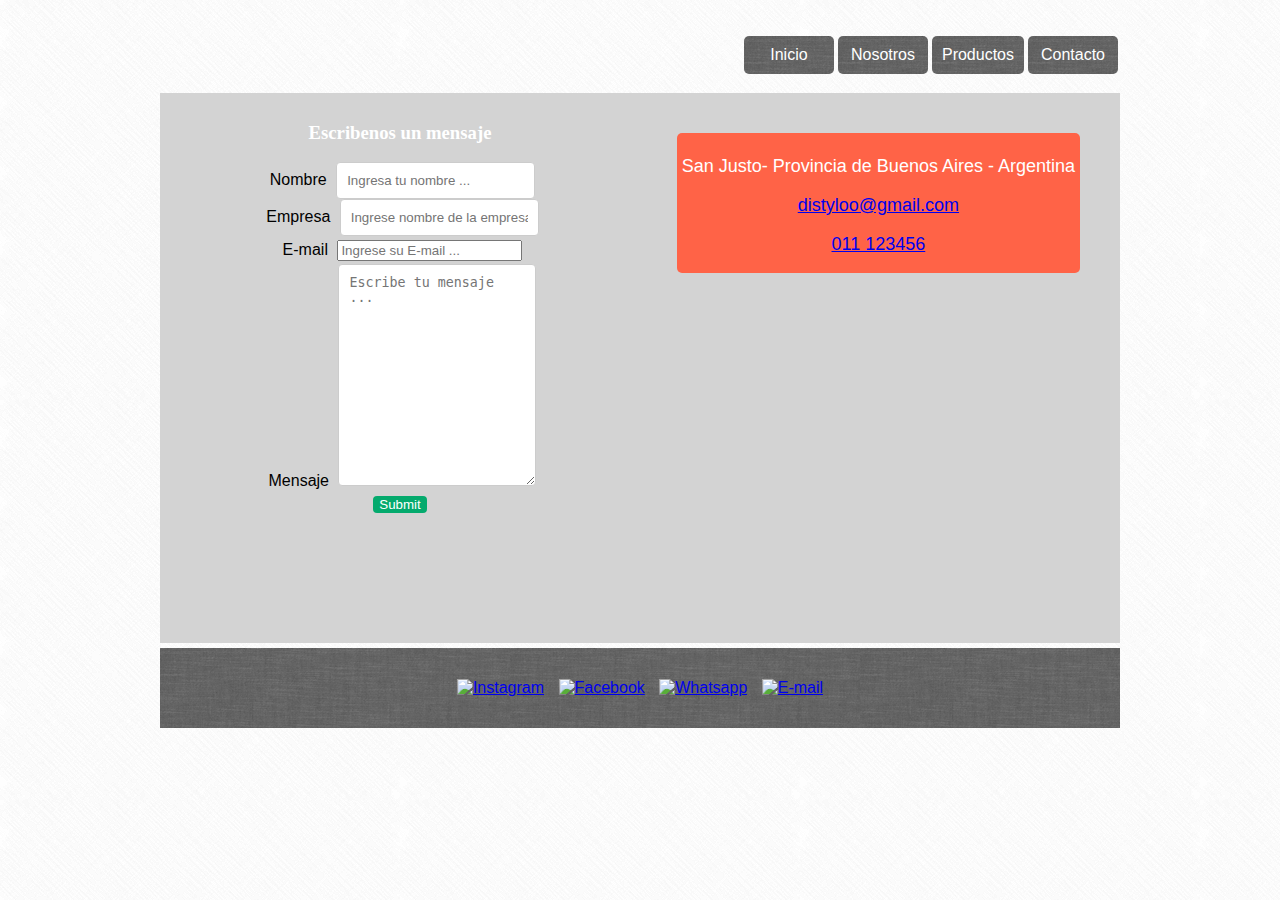
==== contacto.html @ e61ed182 "Se sube todo el proyecto" ====
<!DOCTYPE html>
<html lang="es">
    <head>
        <meta charset="UTF-8">
        <meta name="viewport" content="width=device-width, initial-scale=1.0">
        <title>Distylo</title>
        <link rel="shortcut icon" type="image/png" href="../Distylo/img/favicon.png"/>
        <!-- STYLE CSS -->
        <link rel="stylesheet" href="css/style.css">
        <!-- Bootstrap CSS -->
        <link href="https://cdn.jsdelivr.net/npm/bootstrap@5.0.1/dist/css/bootstrap.min.css" rel="stylesheet" integrity="sha384-+0n0xVW2eSR5OomGNYDnhzAbDsOXxcvSN1TPprVMTNDbiYZCxYbOOl7+AMvyTG2x" crossorigin="anonymous">
        <!-- Bootstrap JS -->
        <script src="https://cdn.jsdelivr.net/npm/bootstrap@5.0.1/dist/js/bootstrap.bundle.min.js" integrity="sha384-gtEjrD/SeCtmISkJkNUaaKMoLD0//ElJ19smozuHV6z3Iehds+3Ulb9Bn9Plx0x4" crossorigin="anonymous"></script>
    </head>
    <body>
        <header>
            <!--MENU -->
            <nav>
                <img class="logo" src="../Distylo/img/logo.webp" alt="">
                <ul class="menu">
                    <li><a href="index.html">Inicio</a></li>
                    <li><a href="nosotros.html">Nosotros</a></li>
                    <li><a href="servicios.html">Productos</a></li>
                    <li><a href="contacto.html">Contacto</a></li>
                </ul>
            </nav>
        </header>
        <section class="principal">
            <div id="contacto">
                <h3>Escribenos un mensaje</h3>
                <!-- FORMULARIO DE CONTACTO -->
                <form action="">
                    <div class="row">
                        <label>Nombre</label>
                        <input type="text" name="nombre" placeholder="Ingresa tu nombre ...">
                    </div>
                    <div class="row">
                        <label>Empresa</label>
                        <input type="text" name="empresa" placeholder="Ingrese nombre de la empresa ...">
                    </div>
                    <div class="row">
                        <label>E-mail</label>
                        <input type="email" name="email" placeholder="Ingrese su E-mail ...">
                    </div>
                    <div class="row">
                        <label>Mensaje</label>
                        <textarea name="mensaje" placeholder="Escribe tu mensaje ..." style="height:200px"></textarea>
                    </div>
                    <div class="row">
                        <input type="submit" value="Submit">
                    </div>
                </form>
            </div>
            <div id="datosContacto">
                <p>San Justo- Provincia de Buenos Aires - Argentina</p>
                <p><a href="mailto:distyloo@gmail.com">distyloo@gmail.com</a></p>
                <p><a href="tel:011123456">011 123456</a></p>
            </div>
            
        </section>
        <footer>
            <div>
                <a href="https://www.instagram.com/distylo_sellos"><img src="../Distylo/img/instagram.png" alt="Instagram"></a>
                <a href="https://www.facebook.com/distyloo"><img src="../Distylo/img/facebook.png" alt="Facebook"></a>
                <a href="https://wa.me/12345678"><img src="../Distylo/img/whatsapp.png" alt="Whatsapp"></a>
                <a href="mailto:distyloo@gmail.com"><img src="../Distylo/img/email.png" alt="E-mail"></a>
            </div>
        </footer>
    </body>
</html>
---- css/style.css ----
body{
    font-family: Verdana, Geneva, Tahoma, sans-serif;
    background-image: url(../img/crossword.png);
}

header{
    width: 960px;
    height: 80px;
    margin-left: auto;
    margin-right: auto;
}

p{
    font-size: 18px;
}

nav{
    display: inline;
}

.logo{
    width: auto;
    height: 80px;
}

section{
    width: 960px;
    min-height: 550px;
    margin-left: auto;
    margin-right: auto;
    margin-top: 5px;
    background-color: lightgray;
    text-align: center;
}

/* MENU */
ul.menu{
    list-style: none;
    float: right;
}

ul.menu li{
    float:left;
    display: inline;
    text-align:center;
    margin-top: 10px;
}

.menu li>a{
    background-image: url(../img/grey_wash_wall.png);
    color: white;
    padding: 10px;
    display: block;
    text-decoration: none;
    min-width: 70px;
    border-radius: 5px;
    margin: 2px;
}

.menu li>a:hover{
    color: #000;
    background-image: none;
    background-color: #eaeaea;
}

/* GALERIA DE FOTOS */
.galeria{
    display: grid;
    grid-template-columns: repeat(auto-fill, minmax(250px, 1fr));
    grid-gap: 10px;
}

.galeria img{
    border-radius:15px;
    width:100%;
    float: left;
    padding: 5px;
}

/* NOSOTROS */
#nosotros img{
    float: right;
    width: 400px;
    height: auto;
    margin: 30px 15px 15px 15px;
}

#nosotros article{
    width: 500px;
    padding: 10px;
    text-align: justify;
}

#nosotros article::first-letter{
    font-size: 2rem;
    font-weight: bold;
}

/* CONTACTO */
/* FORMULARIO CONTACTO */
#contacto{
    width: 400PX;
    margin: 10px 10px 0px 40px;
    align-content: center;
    float: left;
}

input[type=text], select, textarea {
    padding: 10px;
    border: 1px solid #ccc;
    border-radius: 4px;
    resize: vertical;
}

label {
    padding: 5px;
    display: inline-block;
}

input[type=submit] {
    background-color: #04AA6D;
    color: white;
    border: none;
    border-radius: 4px;
}

input[type=submit]:hover {
    background-color: #45a049;
}

#contacto h3{
    color: white;
    font-family:fantasy;
}

#datosContacto{
    width: auto;
    height: 130px;
    float: right;
    background-color:tomato;
    border-radius: 5px;
    padding:5px;
    margin: 40px 40px 10px 10px;
    color: white;
}

/* FOOTER */
footer{
    width: 960px;
    height: 80px;
    background-image: url(../img/grey_wash_wall.png);
    margin-left: auto;
    margin-right: auto;
    margin-top: 5px;
    margin-bottom: 0px;
    display: flex;
    justify-content: center;
    align-items: center;
    color: lightgray;
}

footer img{
    width: 30px;
    height: auto;
    margin: 5px;
}

/* CAROUSEL BOOTSTRAP */
.carousel-item{
    height: 500px;
} 


/*  RESPONSIVE  */
@media all and (min-width: 600px) and (max-width:1023px){
    .logo{
        margin-top: 10px;
        height: 50px;
    }

    header{
        width: 580px;
        height: 50px;
        margin-left: auto;
        margin-right: auto;
    }

    section{
        width: 580px;
        min-height: 720px;
        justify-content: center;
    }

    .menu li>a{
        padding: 5px;
        margin: 1px;
    }

    #nosotros img{
        width: 50%;
    }

    footer{
        width: 580px;
    }

    .galeria{
        width: 580px;
        grid-template-columns: repeat(auto-fill, minmax(150px, 1fr));
        grid-gap: 5px;
    }

    #contacto{
        margin-left: 90px;
    }

    #datosContacto{
        margin-right: 95px;
    }

}

@media all and (min-width:320px) and (max-width:599px){
    header{
        width: 320px;
    }

    section{
        width: 320px;
    }

    footer{
        width: 320px;
        float: none;

    }

    ul.menu{
        width: 320px;
    }

    ul.menu li{
        display: inline;
    }

    .menu li>a{
        padding: 5px 2px 5px 2px;
        min-width: 10px;
        margin: 1px;
    }
    #nosotros img{
        float: none;
        width: 270px;
    }

    #nosotros article{
        width: 270px;
    }

    #contacto{
        width: 300px;
        margin-left: 10px;;
    }
    
    #datosContacto{
        margin: 5px 0px 5px 0px;
        height: 150px;
    }

    .galeria{
        width: 270px;
        grid-gap: 2px;
    }
    .galeria img{
        margin-left: 15px;
    }
}

@media all and (max-width:319px){
    .logo{
        height: 40px;
    }

    header{
        width: 100%;
        height: 40px;
    }

    p{
        font-size: 8px;
    }

    section{
        width: 100%;
        height: auto;
    }

    footer{
        width: 100%;
        height: auto;

    }
    #nosotros img{
        width: 100%;
    }

    #nosotros article{
        width: 100%;
    }

    #contacto{
        width: 100%;
        margin: auto;
    }

    #datosContacto{
        width: 100%;
        margin: auto;
    }

    ul.menu li{
        width: 100%;
    }

    .galeria{
        width: 100%;
    }
}
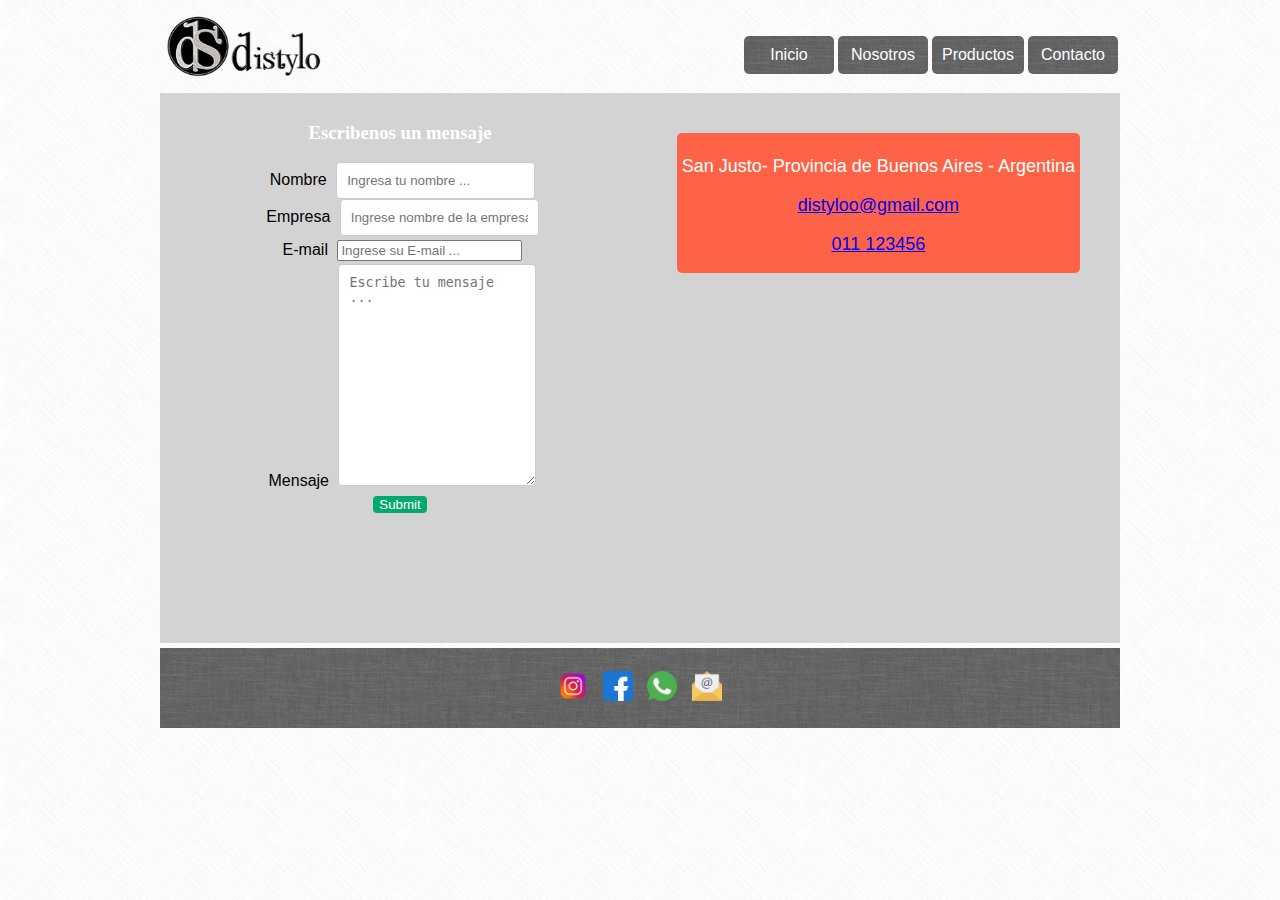
==== commit 17ddedc7: "Modificaciones del path de las imagenes para q sea relativo" ====
--- a/contacto.html
+++ b/contacto.html
@@ -4,7 +4,7 @@
         <meta charset="UTF-8">
         <meta name="viewport" content="width=device-width, initial-scale=1.0">
         <title>Distylo</title>
-        <link rel="shortcut icon" type="image/png" href="../Distylo/img/favicon.png"/>
+        <link rel="shortcut icon" type="image/png" href="img/favicon.png"/>
         <!-- STYLE CSS -->
         <link rel="stylesheet" href="css/style.css">
         <!-- Bootstrap CSS -->
@@ -16,7 +16,7 @@
         <header>
             <!--MENU -->
             <nav>
-                <img class="logo" src="../Distylo/img/logo.webp" alt="">
+                <img class="logo" src="img/logo.webp" alt="">
                 <ul class="menu">
                     <li><a href="index.html">Inicio</a></li>
                     <li><a href="nosotros.html">Nosotros</a></li>
@@ -44,7 +44,7 @@
                     </div>
                     <div class="row">
                         <label>Mensaje</label>
-                        <textarea name="mensaje" placeholder="Escribe tu mensaje ..." style="height:200px"></textarea>
+                        <textarea name="mensaje" placeholder="Escribe tu mensaje ..."></textarea>
                     </div>
                     <div class="row">
                         <input type="submit" value="Submit">
@@ -60,10 +60,10 @@
         </section>
         <footer>
             <div>
-                <a href="https://www.instagram.com/distylo_sellos"><img src="../Distylo/img/instagram.png" alt="Instagram"></a>
-                <a href="https://www.facebook.com/distyloo"><img src="../Distylo/img/facebook.png" alt="Facebook"></a>
-                <a href="https://wa.me/12345678"><img src="../Distylo/img/whatsapp.png" alt="Whatsapp"></a>
-                <a href="mailto:distyloo@gmail.com"><img src="../Distylo/img/email.png" alt="E-mail"></a>
+                <a href="https://www.instagram.com/distylo_sellos"><img src="img/instagram.png" alt="Instagram"></a>
+                <a href="https://www.facebook.com/distyloo"><img src="img/facebook.png" alt="Facebook"></a>
+                <a href="https://wa.me/12345678"><img src="img/whatsapp.png" alt="Whatsapp"></a>
+                <a href="mailto:distyloo@gmail.com"><img src="img/email.png" alt="E-mail"></a>
             </div>
         </footer>
     </body>
--- a/css/style.css
+++ b/css/style.css
@@ -127,6 +127,10 @@
 
 input[type=submit]:hover {
     background-color: #45a049;
+}
+
+textarea{
+    height:200px
 }
 
 #contacto h3{
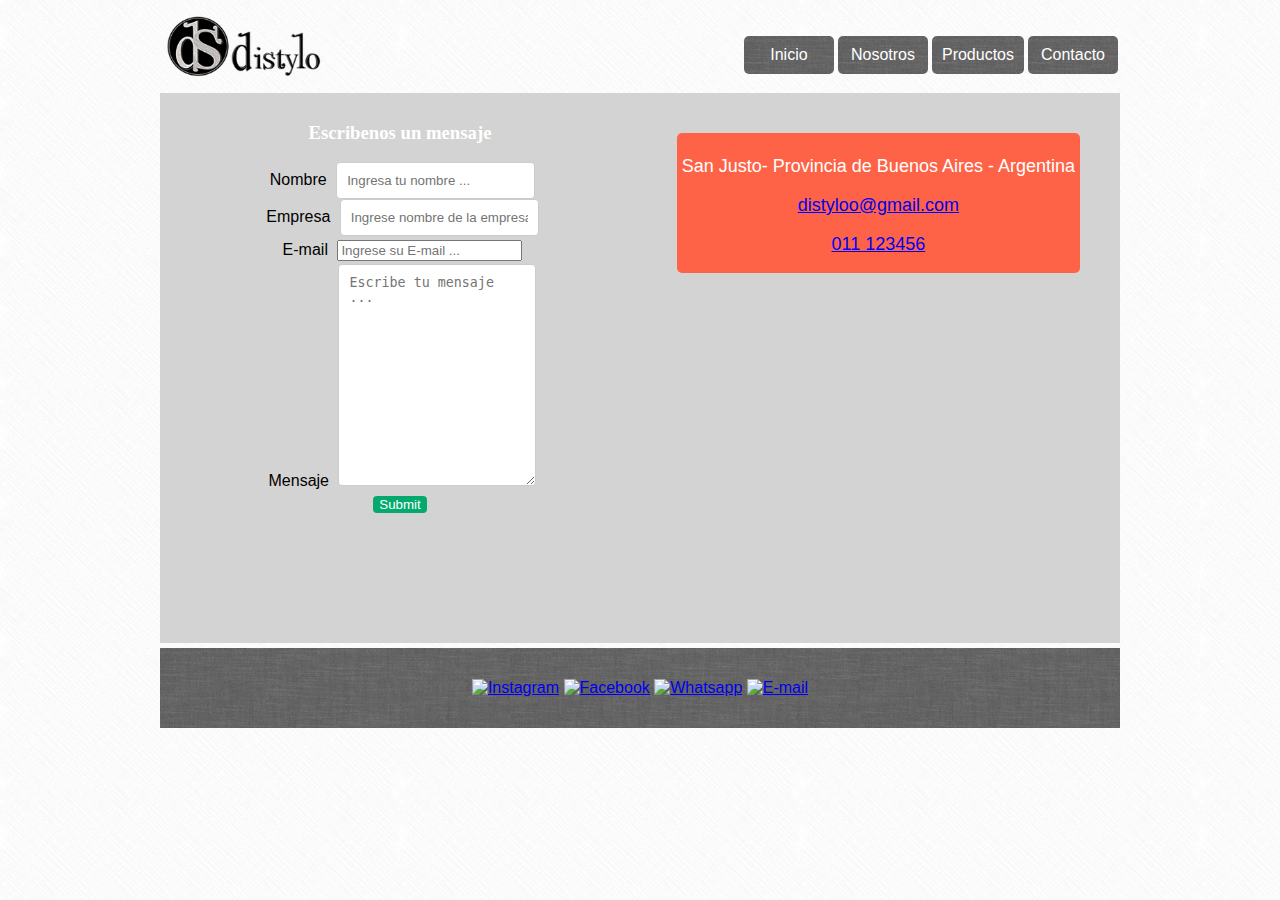
==== commit 1f71c47e: "Se camba imagenes de iconos x FontAwesome" ====
--- a/contacto.html
+++ b/contacto.html
@@ -9,6 +9,8 @@
         <link rel="stylesheet" href="css/style.css">
         <!-- Bootstrap CSS -->
         <link href="https://cdn.jsdelivr.net/npm/bootstrap@5.0.1/dist/css/bootstrap.min.css" rel="stylesheet" integrity="sha384-+0n0xVW2eSR5OomGNYDnhzAbDsOXxcvSN1TPprVMTNDbiYZCxYbOOl7+AMvyTG2x" crossorigin="anonymous">
+        <!-- FONTAWESOME CSS -->
+        <link rel="stylesheet" href="https://pro.fontawesome.com/releases/v5.10.0/css/all.css" integrity="sha384-AYmEC3Yw5cVb3ZcuHtOA93w35dYTsvhLPVnYs9eStHfGJvOvKxVfELGroGkvsg+p" crossorigin="anonymous"/>
         <!-- Bootstrap JS -->
         <script src="https://cdn.jsdelivr.net/npm/bootstrap@5.0.1/dist/js/bootstrap.bundle.min.js" integrity="sha384-gtEjrD/SeCtmISkJkNUaaKMoLD0//ElJ19smozuHV6z3Iehds+3Ulb9Bn9Plx0x4" crossorigin="anonymous"></script>
     </head>
--- a/css/style.css
+++ b/css/style.css
@@ -164,12 +164,6 @@
     color: lightgray;
 }
 
-footer img{
-    width: 30px;
-    height: auto;
-    margin: 5px;
-}
-
 /* CAROUSEL BOOTSTRAP */
 .carousel-item{
     height: 500px;
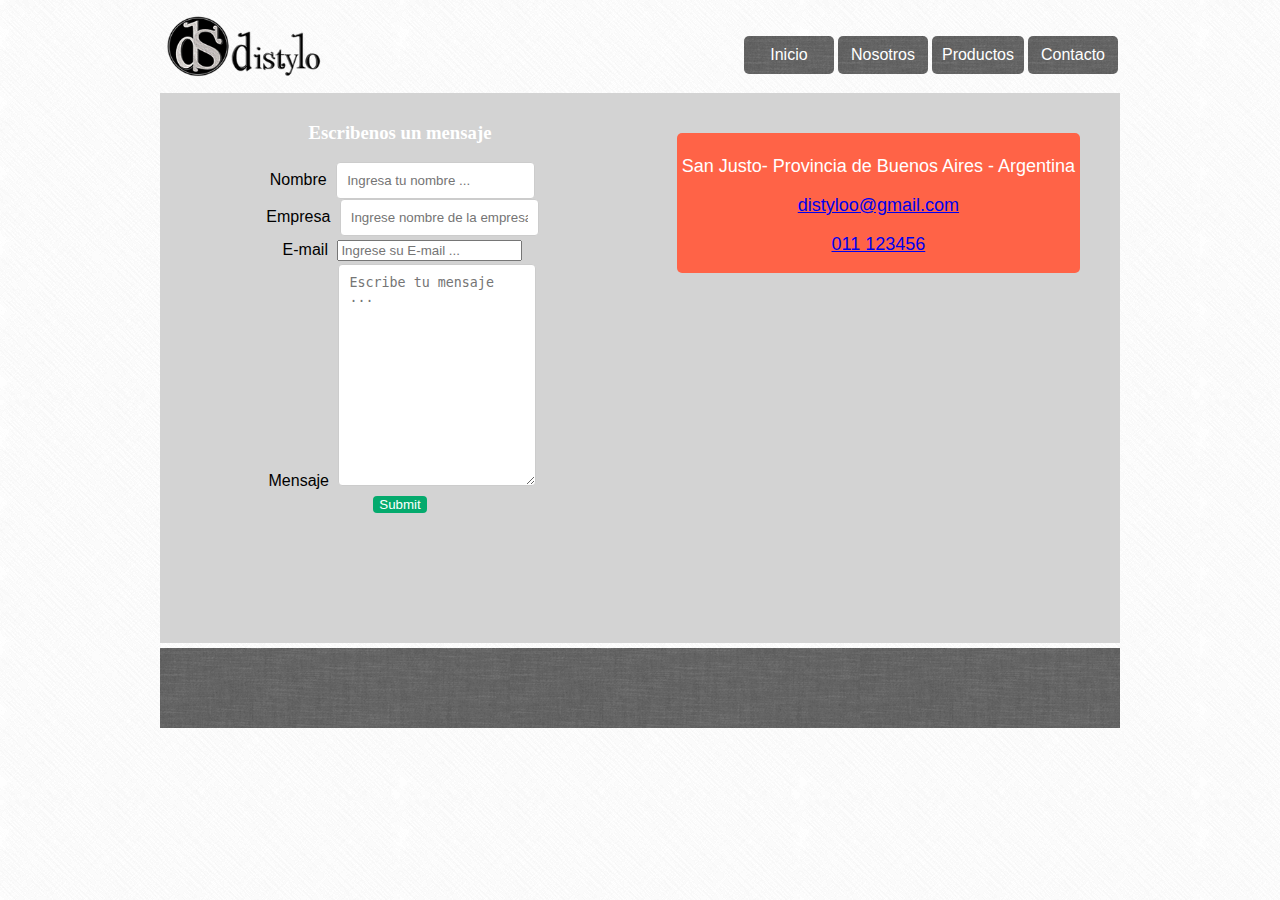
==== commit d85c7064: "Update contacto.html" ====
--- a/contacto.html
+++ b/contacto.html
@@ -62,10 +62,10 @@
         </section>
         <footer>
             <div>
-                <a href="https://www.instagram.com/distylo_sellos"><img src="img/instagram.png" alt="Instagram"></a>
-                <a href="https://www.facebook.com/distyloo"><img src="img/facebook.png" alt="Facebook"></a>
-                <a href="https://wa.me/12345678"><img src="img/whatsapp.png" alt="Whatsapp"></a>
-                <a href="mailto:distyloo@gmail.com"><img src="img/email.png" alt="E-mail"></a>
+                <a href="https://www.instagram.com/distylo_sellos"><i class="fab fa-instagram"></i></a>
+                <a href="https://www.facebook.com/distyloo"><i class="fab fa-facebook"></i></a>
+                <a href="https://wa.me/12345678"><i class="fab fa-whatsapp"></i></a>
+                <a href="mailto:distyloo@gmail.com"><i class="fas fa-at"></i></a>
             </div>
         </footer>
     </body>
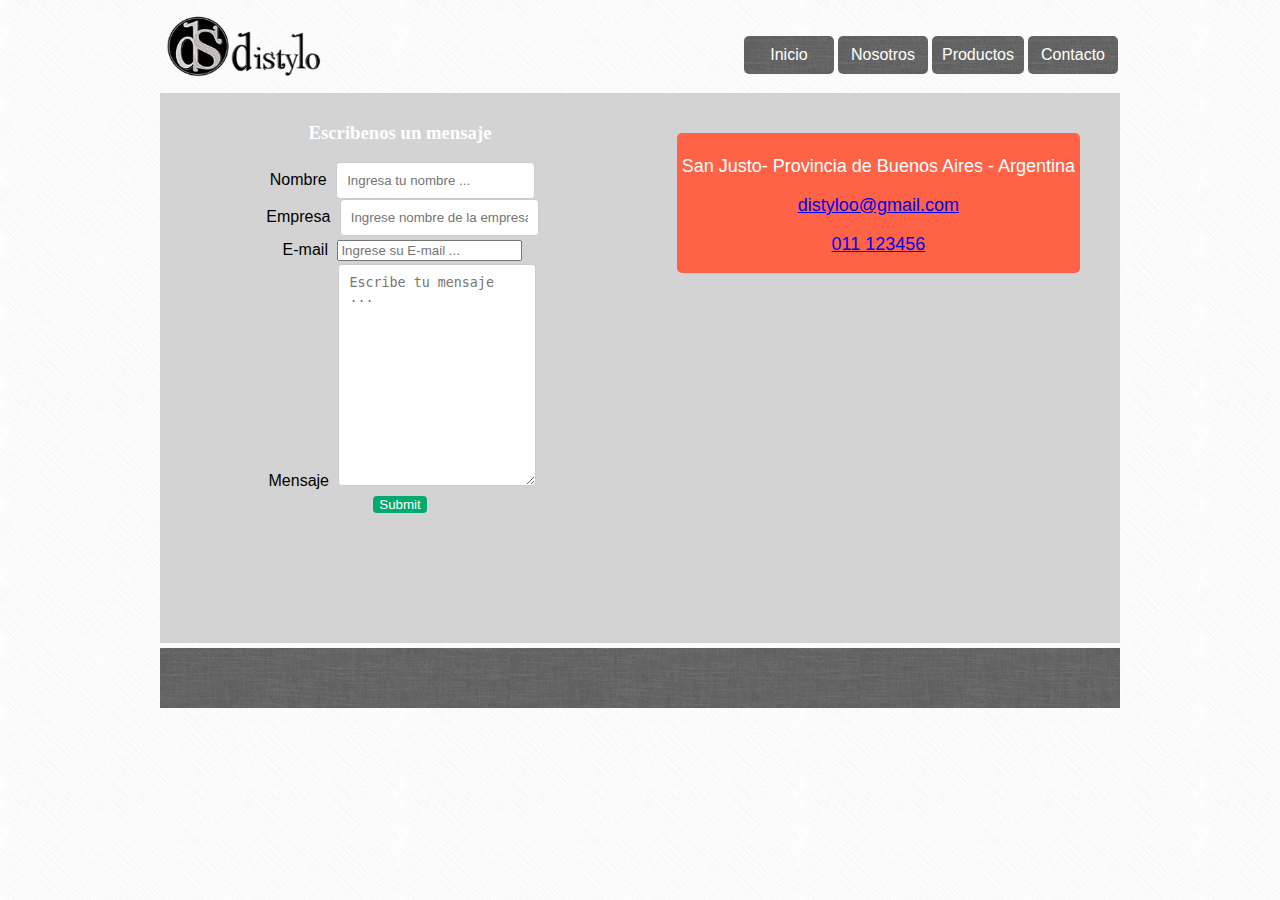
==== commit 69bfa9a9: "Se cambia tamaño de iconos" ====
--- a/contacto.html
+++ b/contacto.html
@@ -62,10 +62,10 @@
         </section>
         <footer>
             <div>
-                <a href="https://www.instagram.com/distylo_sellos"><i class="fab fa-instagram"></i></a>
-                <a href="https://www.facebook.com/distyloo"><i class="fab fa-facebook"></i></a>
-                <a href="https://wa.me/12345678"><i class="fab fa-whatsapp"></i></a>
-                <a href="mailto:distyloo@gmail.com"><i class="fas fa-at"></i></a>
+                <a href="https://www.instagram.com/distylo_sellos"><i class="fab fa-instagram fa-2x"></i></a>
+                <a href="https://www.facebook.com/distyloo"><i class="fab fa-facebook  fa-2x"></i></a>
+                <a href="https://wa.me/12345678"><i class="fab fa-whatsapp  fa-2x"></i></a>
+                <a href="mailto:distyloo@gmail.com"><i class="fas fa-at fa-2x"></i></a>
             </div>
         </footer>
     </body>
--- a/css/style.css
+++ b/css/style.css
@@ -152,7 +152,7 @@
 /* FOOTER */
 footer{
     width: 960px;
-    height: 80px;
+    height: 60px;
     background-image: url(../img/grey_wash_wall.png);
     margin-left: auto;
     margin-right: auto;
@@ -163,7 +163,10 @@
     align-items: center;
     color: lightgray;
 }
-
+footer a i{
+    margin: 5px;
+    color: white;
+}
 /* CAROUSEL BOOTSTRAP */
 .carousel-item{
     height: 500px;
